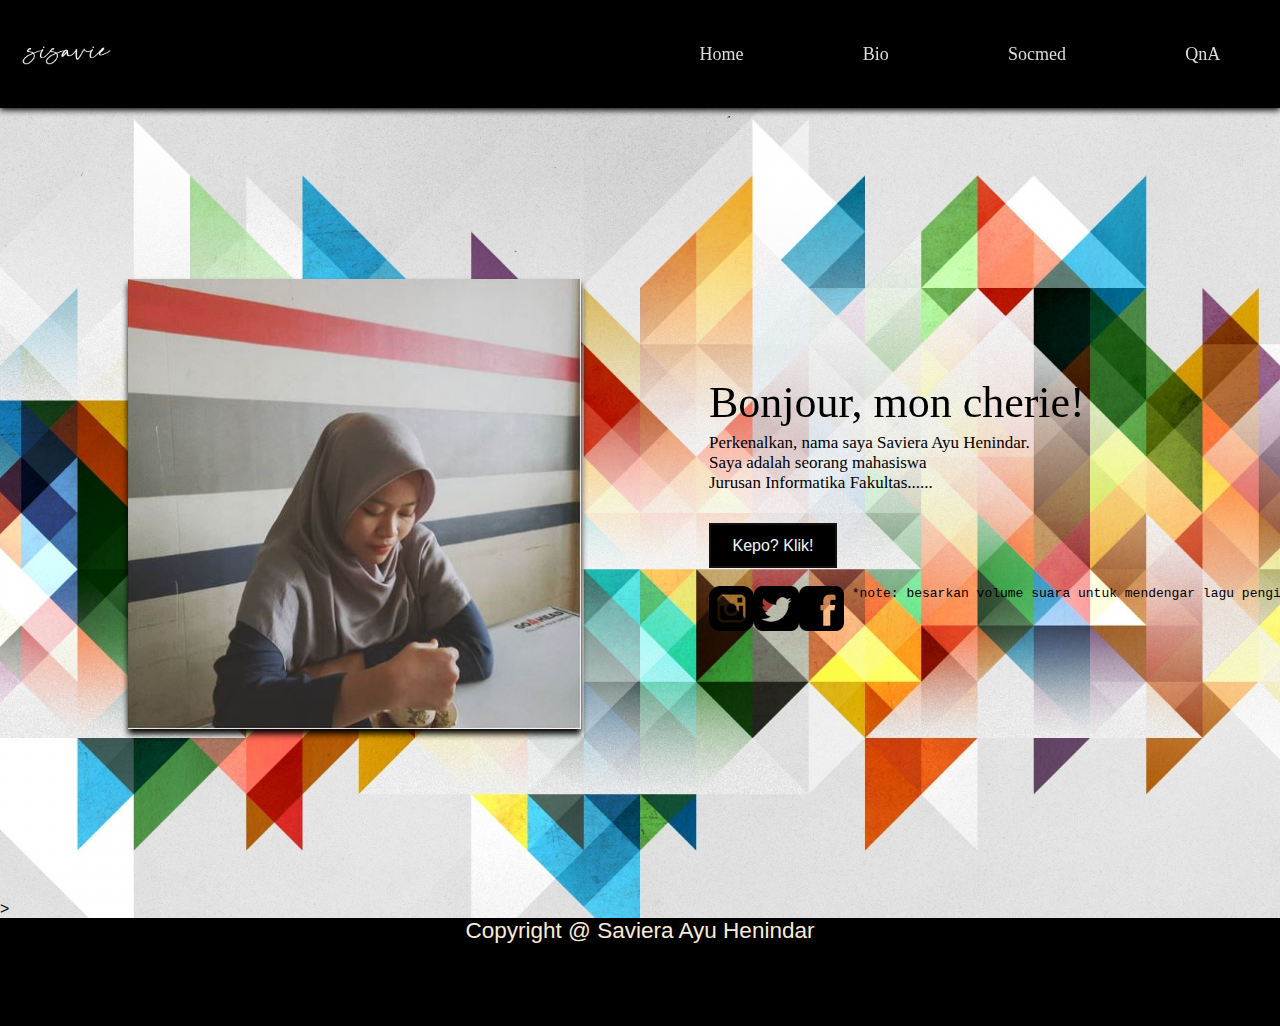
==== index.html @ 83ce90f1 "Update index.html" ====
<!DOCTYPE>
<HTML>
<head>  <meta charset="utf-8">
    <meta name="viewport" content="width=device-width,initial-scale=1.0"> 
    <meta http-equiv="X-UA-Compatible" content="ie=edge">
    <link href="https://fonts.googleapis.com/css?family=Playfair+Display|Roboto+Slab|Homemade+Apple&display=swap" rel="stylesheet"/>
    <link rel="stylesheet" href="./style.css"/>
    <title> Welcome! </title>
    </head>
<body>
    <header>
        <div class="logo-container">
        <img src="./image/logoosaya.png"  alt="logo">
        </div>
    <nav>
        <ul class="nav-links">
          <li><a class="nav-link" href="index.html">Home</a></li>
           <li><a class="nav-link" href="bio.html">Bio</a></li>
            <li> <a class="nav-link" href="medsos.html">Socmed</a></li>
            <li> <a class="nav-link" href="qna.html">QnA</a></li>
        
        </ul>
        
        </nav>
        
    
    </header>
    <main>
        <div clas="bekgron">
        
       <section class="presentation">
           <div class="cover">
          <img src="./image/fotosavi.JPG">
           </div> 
          <div class="introduction">
            <div class="intro-text">
             <h1> Bonjour, mon cherie!</h1>           
              <p> Perkenalkan, nama saya Saviera Ayu Henindar.
                <br>Saya adalah seorang mahasiswa 
                  <br>Jurusan Informatika Fakultas...... </p>
              </div>
              <div class="cta">
                <input class="cta-select" type="button"value="Kepo? Klik!"
                onclick="window.location.href='bio.html'" />
                 <div class="logos">
               <a href="https://www.instagram.com/sisavie/">
           <img src="./image/instagram.png" alt="Instagram"></a>
              
               <a href="https://twitter.com/sisavieraayu/">
            <img src="./image/twitter-sign.png" alt="Twitter">
            </a>
               
               <a href="https://www.facebook.com/shavierayuhe">
               <img src="./image/icon.png" alt="Facebook">
               </a>
                     <br>
                    <br> <pre> *note: besarkan volume suara untuk mendengar lagu pengiring </pre>
           </div> 
              </div>
           </div>
        </section>
        </div>>
    </main>
    <audio src="music.mp3" autoplay="autoplay" hidden="hidden"></audio>
    <footer>
        <center>
    <p> Copyright @ Saviera Ayu Henindar</p>
        </center>
    </footer>
    
    </body>


</HTML>
---- style.css ----
*{
  margin:0px;
  padding:0px;
box-sizing:border-box;   
    
}
body{
    font-family: 'Roboto Slab','Playfair Display','Homemade+Apple','Raleway' serif;
    font-family: 'Quicksand', sans-serif;
    font-family: 'Poppins', sans-serif;
    background-image: url(./image/bakgrond.jpg);
    background-position: center;
    
}
/*.bekgron {
    background-image: url(./image/bakgrond.jpg);
  -webkit-filter: blur(5px);
  -moz-filter: blur(5px);
  -o-filter: blur(5px);
  -ms-filter: blur(5px);
  filter: blur(5px);
  position: fixed;
  width: 100%;
  height: 100%;
  top: 0;
  left: 0;
  z-index: -1;
}*/

button{ 
    font-family: 'Roboto Slab';
}

header{
    display: flex;
    background-color:black;
    width: 100%;
    margin: auto;
    height: 12vh;
    align-items: center;
     filter: drop-shadow(0px 2px 3px black);
}
.logo-container,.nav-links{
    display:flex;
}
.logo-container{
   
    flex:1;   
}

.logo-container img{
    width: 120px;
    height:auto;
    padding-left: 1vw;
}
nav{
    flex:1;   
}
.nav-links{
   justify-content:space-around; 
    list-style: none;
    
}
.nav-link{
    color: gainsboro;
    font-size: 18px;
    text-decoration: none;
    font-family: Roboto lab;
}
.nav-links li a:hover{
    color: yellow;
    
}

.presentation{
    display: flex;
     width: 100%;
     margin: auto;
     min-height: 88vh;
    align-items:center;
     }
.biomain {
    display: flex;
     width: 100%;
     margin: auto;
     min-height: 88vh;
   /* background-color: cornsilk*/;
    align-items:center;
    align-content: space-between;
}
    
}
.introduction{
    flex:2;
    padding-right: 10px;
}
.intro-text h1{
    font-size: 44px;
    font-weight:60;
    background: black;
    font-family: Homemade Apple;
    -webkit-background-clip: text;
    -webkit-text-fill-color:transparent;
}
.intro-text p{
    margin-top:5px;
    font-size: 17px;
    color:black;
  font-family: Poppins;
}
.cta{
    padding: 30px 0px 0px 0px; 
}
.cta-select{
    border: 2px solid #121212;
    background: black;
    color: whitesmoke;
    width: 10vw;
    height: 5vh;
    cursor:pointer;
    font-size: 16px;
}

.cover{
    margin: 0vh 10vw 0vh 10vw;
    
}
.cover img{ 
   height: 50vh; 
   filter: drop-shadow(0px 5px 3px black);
   
}
.profileimage{
    flex:1;
    margin: 2vh 2vw 2vh 2vw;
    background-color:#e6b800;
     filter: drop-shadow(0px 3px 3px black);
    padding: 1vh 1vw 1vh 1vw;
    height: auto;
    display: column;
}
.profileimage h3{
    font-family: Roboto Slab;
    font-size:25px;
}
.profileimage img{
    height: 30vh; 
   filter: drop-shadow(0px 5px 3px black);
    margin: 2vh 4vw 2vh 4vw;
    border: 2px solid black;
}
.profileimage pre{
    font-size: : 1vh ;
    font-family: Poppins;
    color: whitesmoke;
}
.article{
    flex:4;
    background-color: #e6b800;
    margin: 2vh 0vw 2vh 0vw ;
    filter: drop-shadow(0px 3px 3px black);
    padding: 1vh 0vw 1vh 1vw;
}
.article h3{
    font-size: 25px;
    font-family: Roboto Slab;
}
.article pre{
    font-family: Poppins;
    font-size: 2.5vh;
    color: whitesmoke;
} 
.media{
    flex:2;
    margin: 2vh 1vw 2vh 2vw; 
}
.blog {
    margin-bottom: 4vh;
    background-color:#e6b800;
    filter: drop-shadow(0px 3px 3px black);
    padding: 1vh 1vw 1vh 1vw;
}
.blog h3{
    font-size: 25px;
    font-family: Roboto Slab;
}
.blog iframe{
    width: 25vw;
    height: 30vh;
    border: 2px solid black;
    text-decoration: none;
    color: black;
}
.media p{
    text-decoration: none;
    color: black;
}
.Video {
    background-color:#e6b800;
    filter: drop-shadow(0px 3px 3px black);
    padding: 1vh 1vw 1vh 1vw;
}
.Video h3{
    font-size: 25px;
    font-family: Roboto Slab;
}
.Video iframe{
    width: 25vw;
    height: 30vh;
    border: 2px solid black;
    text-decoration: none;
    color: black;
}
.Video p{
    text-decoration: none;
    color: black;
}
.logos {
    margin: 2vh 20vw 0vh 0vw;
    justify-content: space-between;
    display: flex;
    
    
    
   
}
.logos a:hover {
   background-color: yellow;
   filter: blur(1px); 
    
   
}
.logos img{
    height: 5vh;
}
.instagram,.twitter,.Facebook {
    flex:1;
    margin: 0vh 0vw 0vh 5vw;
   
}
.instagram img{
    height: 20vh;
}
.twitter img{
    height: 20vh;
}
.facebook img{
    height: 20vh;
}
.instagram p{
    font-family: Roboto Slab;
    font-size: 5vh;
   
}
.twitter p{
    font-family: Roboto Slab;
    font-size: 5vh;
  
}
.Facebook p{
    font-family: Roboto Slab;
    font-size: 5vh;
   
}
.facebook a:hover {
   background-color: yellow;
    filter: blur(1px);} 
.twitter a:hover {
   background-color: yellow;
    filter: blur(1px);} 
.instagram a:hover {
   background-color: yellow;
    filter: blur(1px);} 
.qnawrap{
    display: flex;
    flex-direction: column;
     width: 100%;
     margin: auto;
     min-height: 88vh;
    align-items:center;
    text-align: center;
    
    

}
.content{
    background-color: #e6b800;
    padding: 1vh 1vw 1vh 1vw;
    height:auto;
    margin-top: 5vh;
    font-family: Poppins;
}
.content h1{
    font-family: Roboto Slab;
}
.content h3{
    font-family: Quicksand;
}
.content input{
    height: 4vh;
}
footer{
    background-color:black;
    width: 100%;
    height: 12vh;
    align-items: center;
    padding top: 5vh;

}
footer p{
    color: antiquewhite;
    font-size: 2.5vh; }

@media screen and (max-width: 1024px){
    .nav-link{
    
    font-size: 5vh;
    }
    .presentation{
        flex-direction:column;
    }
    .biomain{
        flex-direction:column;
    }
    .introduction{
        margin-top: 1vh;
        text-align: center;
    }
    .intro-text h1{ 
    font-size: 7vh;
    }
    .intro-text p{
        font-size: 2.5vh;
    }
    .cta{
        padding: 10px 0px 0px 0px;
    }
    .cta-select{
    border: 2px solid #121212;
    background: transparent;
    color: #121212;
    width: 18vw;
    height: 5vw;
    cursor:pointer;
    font-size: 2vh;
}
    .cover{
    margin: 3vh 10vw 3vh 10vw;
    
}
    .cover img{
        height: 45vh;
    }
    .nav-link{
        font-size:4vw;
    }
    .logo-container img{
    width: 100px;
    height:auto;
   
    }
    .profileimage{
       width : 90vw;
        height: auto;
        margin: 5vh 10vw 3vh 10vw;
    }
    .profileimage p{
    font-size: : 2vw;
        padding: 2vh 1vw 2vh 1vw;}
    .profileimage h3{
      font-size: 2.5vw;
        text-align: center;
}
    .article{
        margin: 3vh 1vw 5vh 1vw;
        width : 90vw;
        height: auto;
    }
    .article h3{
        font-size: 5vw;
    }
    .article pre{
        font-size: 2.5vw;
    }
    .media {
        margin: 5vh 10vw 3vh 10vw;
        width : 90vw;
        height: auto;}
    
     .media h3{
        font-size: 5vw;
        margin: 5vh 4vw 0vh 4vw;
    }
    .media iframe{
       width: 70vw;
    height: 45vh;
       margin: 2vh 4vw 5vh 1vw;
        
    }
 .logos {
    margin: 2vh 20vw 0vh 20vw;
    justify-content: space-between;
    display: flex;
}

   .instagram,.twitter,.Facebook {
    margin: 10vh 0vh 0vh 0vh;
        
}
    .instagram img,.twitter img ,.Facebook img{
    height: 25vh;
    }
    .instagram h3,.twitter h3,.Facebook h3 {
        font-size: 5vw;} 
 footer p {
   
    font-size: 2.5vh; 
    } 
    .nama input {
        display: flex;
        justify-content: space-around;
    }
}
@media screen and (max-width: 600px){
        .nav-link{
    
    font-size: 5vh;
    }
    .presentation{
        flex-direction:column;
    }
    .biomain{
        flex-direction:column;
    }
    .introduction{
        margin-top: 1vh;
        text-align: center;
    }
    .intro-text h1{ 
    font-size: 7vh;
    }
    .intro-text p{
        font-size: 2.5vh;
    }
    .cta{
        padding: 10px 0px 0px 0px;
    }
    .cta-select{
    border: 2px solid #121212;
    background: transparent;
    color: #121212;
    width: 18vw;
    height: 5vw;
    cursor:pointer;
    font-size: 2vh;
}
    .cover{
    margin: 3vh 10vw 3vh 10vw;
    
}
    .cover img{
        height: 45vh;
    }
    .nav-link{
        font-size:4vw;
    }
    .logo-container img{
    width:  100px;
    height:auto;
   
    }
    .profileimage{
       width : 90vw;
        height: auto;
        margin: 5vh 10vw 3vh 10vw;
    }
    .profileimage p{
    font-size: : 2.5vw;
         padding: 2vh 1vw 2vh 1vw;
    }
    .profileimage h3{
      font-size: 5vw;
}
    .article{
       margin: 3vh 10vw 3vh 10vw;
        width : 90vw;
        height: auto;
    }
    .article h3{
        font-size: 5vw;
    }
    .article pre{
        font-size: 3vw;
    }
    .media {
        margin: 5vh 10vw 3vh 10vw;
        width : 90vw;
        height: auto;
    }
    
     .media h3{
        font-size: 5vw;
        margin: 5vh 4vw 0vh 4vw;
    }
    .media iframe{
       width: 70vw;
        height: 45vh;}  
    }
   .logos {
    padding: 2vh 10vw 0vh 10w;
    justify-content: space-between;
       display: flex;}
  .instagram,.twitter,.Facebook {
    margin: 10vh 0vh 0vh 0vh;
        
}
    .instagram img,.twitter img ,.Facebook img{
    height: 25vh;
    }
    .instagram h3,.twitter h3,.Facebook h3 {
     font-size: 5vw;
}
 footer p {
   
    font-size: 2.5vh; 
    }   
}
@media screen and (max-width: 300px){
        .nav-link{
    
    font-size: 5vh;
    }
    .presentation{
        flex-direction:column;
    }
    .biomain{
        flex-direction:column;
    }
    .introduction{
        margin-top: 1vh;
        text-align: center;
    }
    .intro-text h1{ 
    font-size: 7vh;
    }
    .intro-text p{
        font-size: 2.5vh;
    }
    .cta{
        padding: 10px 0px 0px 0px;
    }
    .cta-select{
    border: 2px solid #121212;
    background: transparent;
    color: #121212;
    width: 18vw;
    height: 5vw;
    cursor:pointer;
    font-size: 2vh;
}
    .cover{
    margin: 3vh 10vw 3vh 10vw;
    
}
    .cover img{
        height: 45vh;
    }
    .nav-link{
        font-size:4vw;
    }
    .logo-container img{
    width: 100px;
    height:auto;
   
    }
    .profileimage{
        width : 90vw;
        height: auto;
        margin: 5vh 10vw 3vh 10vw;
    }
    .profileimage p{
    font-size: : 2.5vw;
       padding: 2vh 1vw 2vh 1vw;
    }
    .profileimage h3{
      font-size: 5vw;
}
    .article{
       margin: 3vh 10vw 3vh 10vw;
        width : 90vw;
        height: auto;
    }
    .article h3{
        font-size: 5vw;
    }
    .article pre{
        font-size: 3vw;
    }
    .media {
        margin: 5vh 10vw 3vh 10vw;
        width : 90vw;
        height: auto;
    }
    
     .media h3{
        font-size: 5vw;
        margin: 5vh 4vw 0vh 4vw;
    }
    .media iframe{
       width: 70vw;
    height: 45vh;

        
    }
    .instagram,.twitter,.Facebook {
    margin: 10vh 0vh 0vh 0vh;
        
}
    .instagram img,.twitter img ,.Facebook img{
    height: 25vh;
    }
    .instagram h3,.twitter h3,.Facebook h3 {
     font-size: 5vw;
}
  .logos {
    margin: 2vh 20vw 0vh 0vw;
    justify-content: space-between;
    display: flex;
}
 .footer p {
   
    font-size: 2.5vh; 
    }   
}
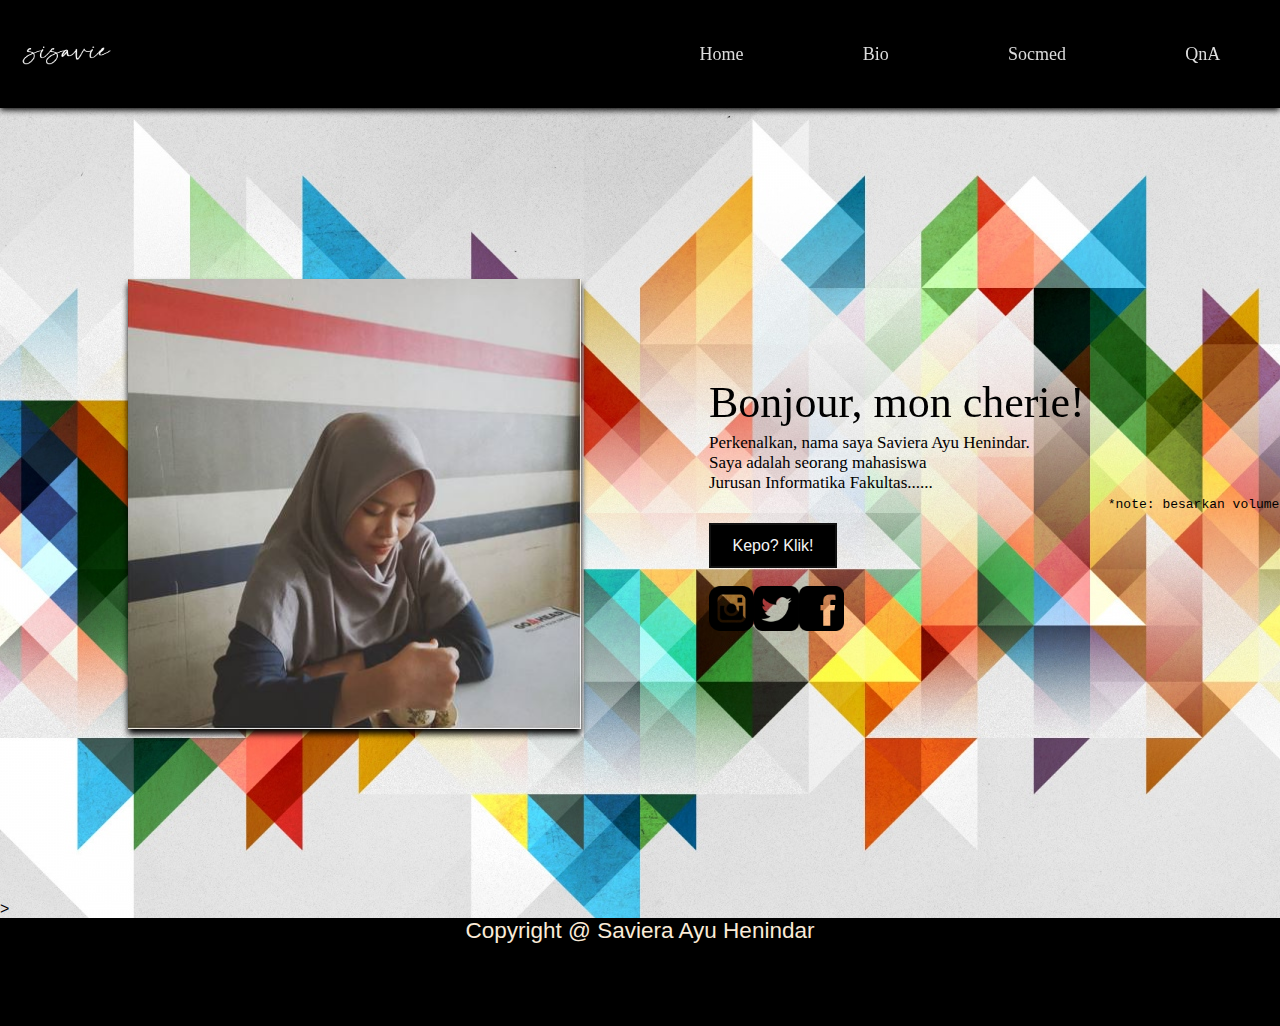
==== commit 7d1415b5: "Update index.html" ====
--- a/index.html
+++ b/index.html
@@ -53,11 +53,10 @@
                <a href="https://www.facebook.com/shavierayuhe">
                <img src="./image/icon.png" alt="Facebook">
                </a>
-                     <br>
-                    <br> <pre> *note: besarkan volume suara untuk mendengar lagu pengiring </pre>
            </div> 
               </div>
            </div>
+             <br> <pre> *note: besarkan volume suara untuk mendengar lagu pengiring </pre>
         </section>
         </div>>
     </main>
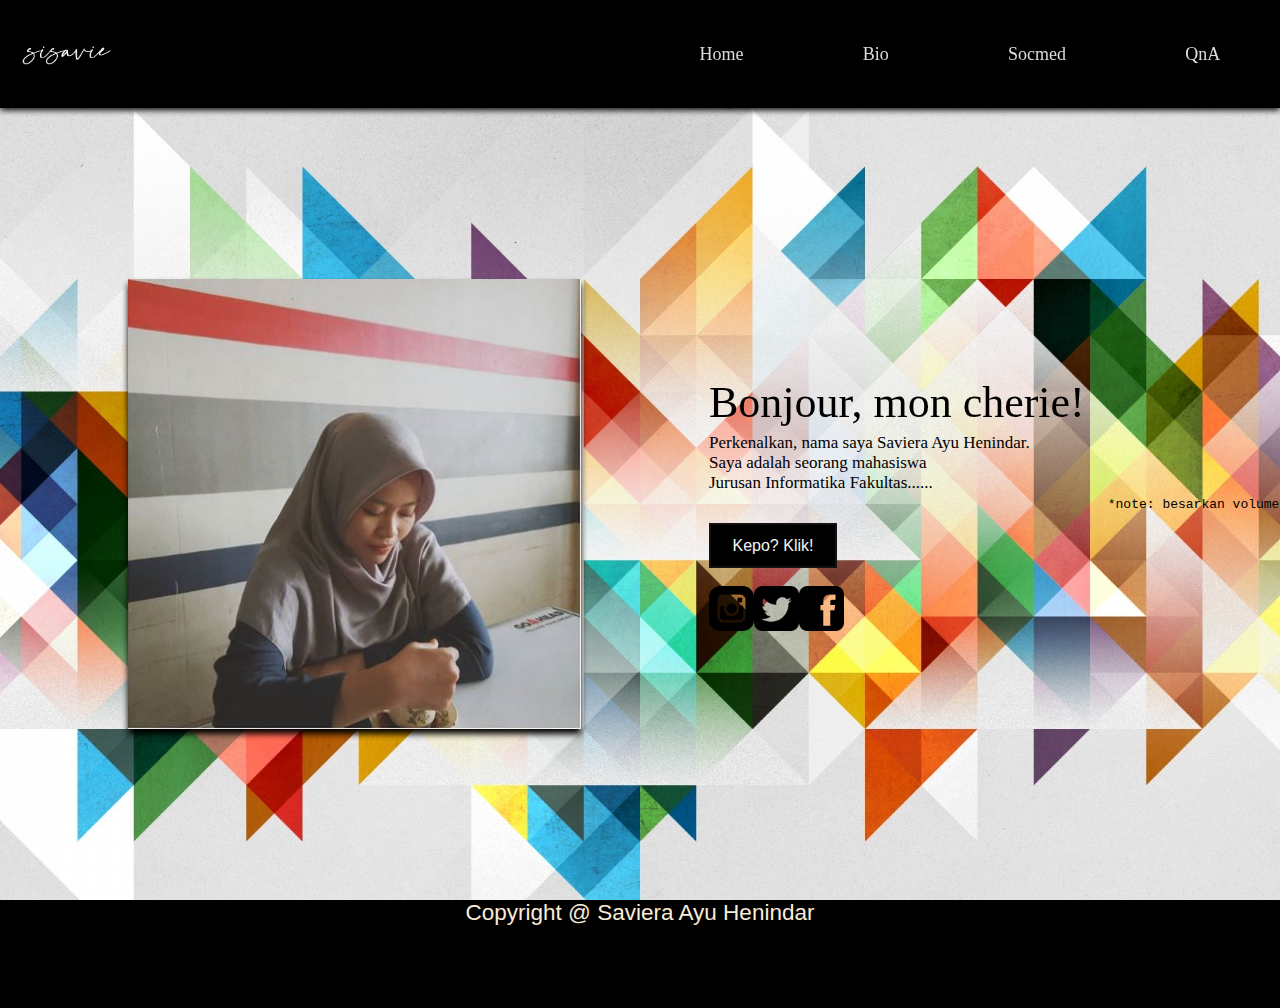
==== commit 06f17007: "Update index.html" ====
--- a/index.html
+++ b/index.html
@@ -58,7 +58,7 @@
            </div>
              <br> <pre> *note: besarkan volume suara untuk mendengar lagu pengiring </pre>
         </section>
-        </div>>
+        </div>
     </main>
     <audio src="music.mp3" autoplay="autoplay" hidden="hidden"></audio>
     <footer>
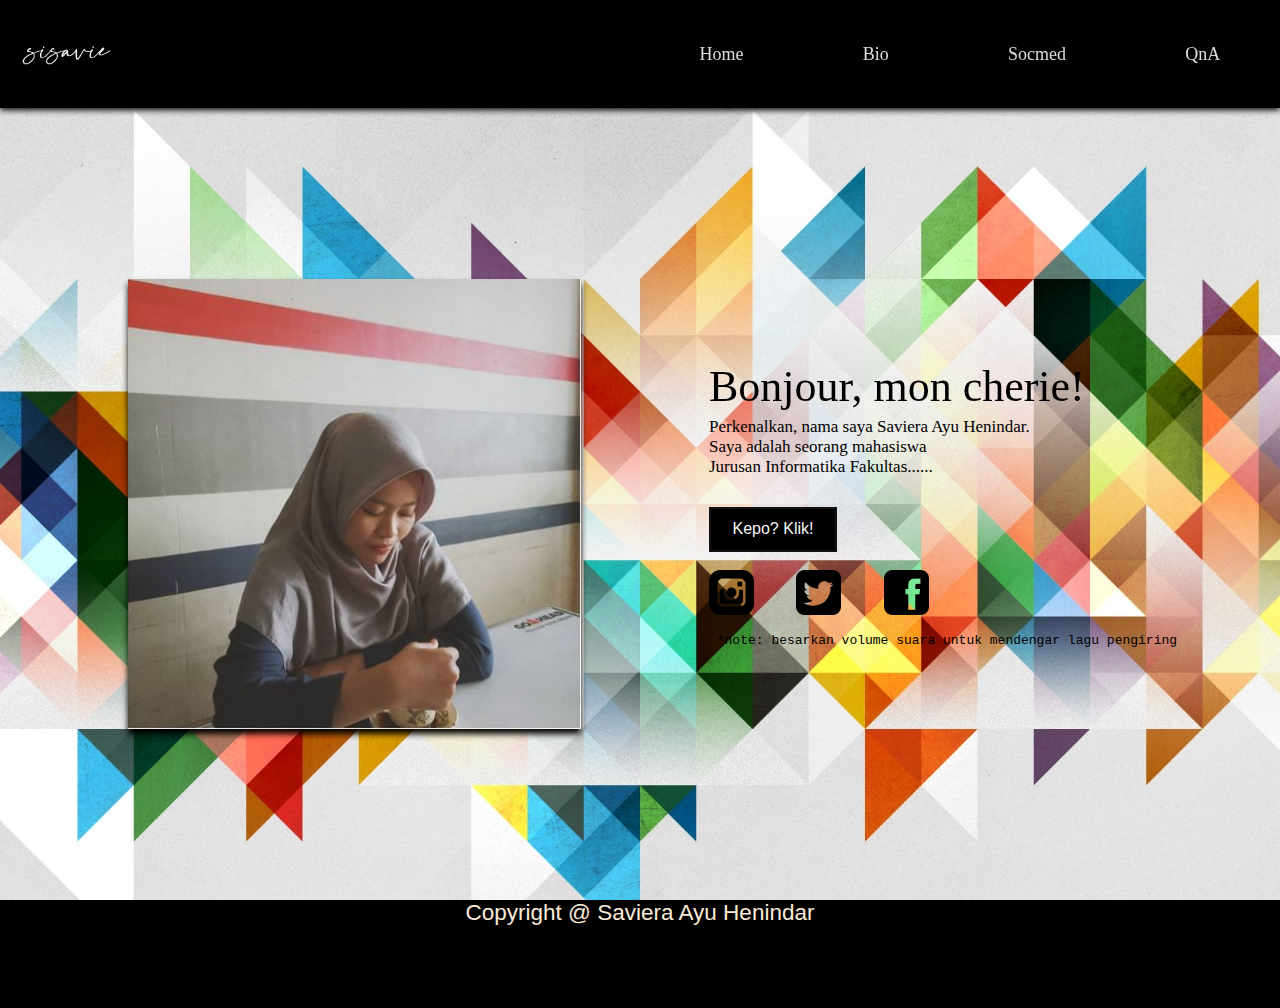
==== commit 19ef4bfb: "Update index.html" ====
--- a/index.html
+++ b/index.html
@@ -55,8 +55,9 @@
                </a>
            </div> 
               </div>
+                  <br> <pre> *note: besarkan volume suara untuk mendengar lagu pengiring </pre>
            </div>
-             <br> <pre> *note: besarkan volume suara untuk mendengar lagu pengiring </pre>
+
         </section>
         </div>
     </main>
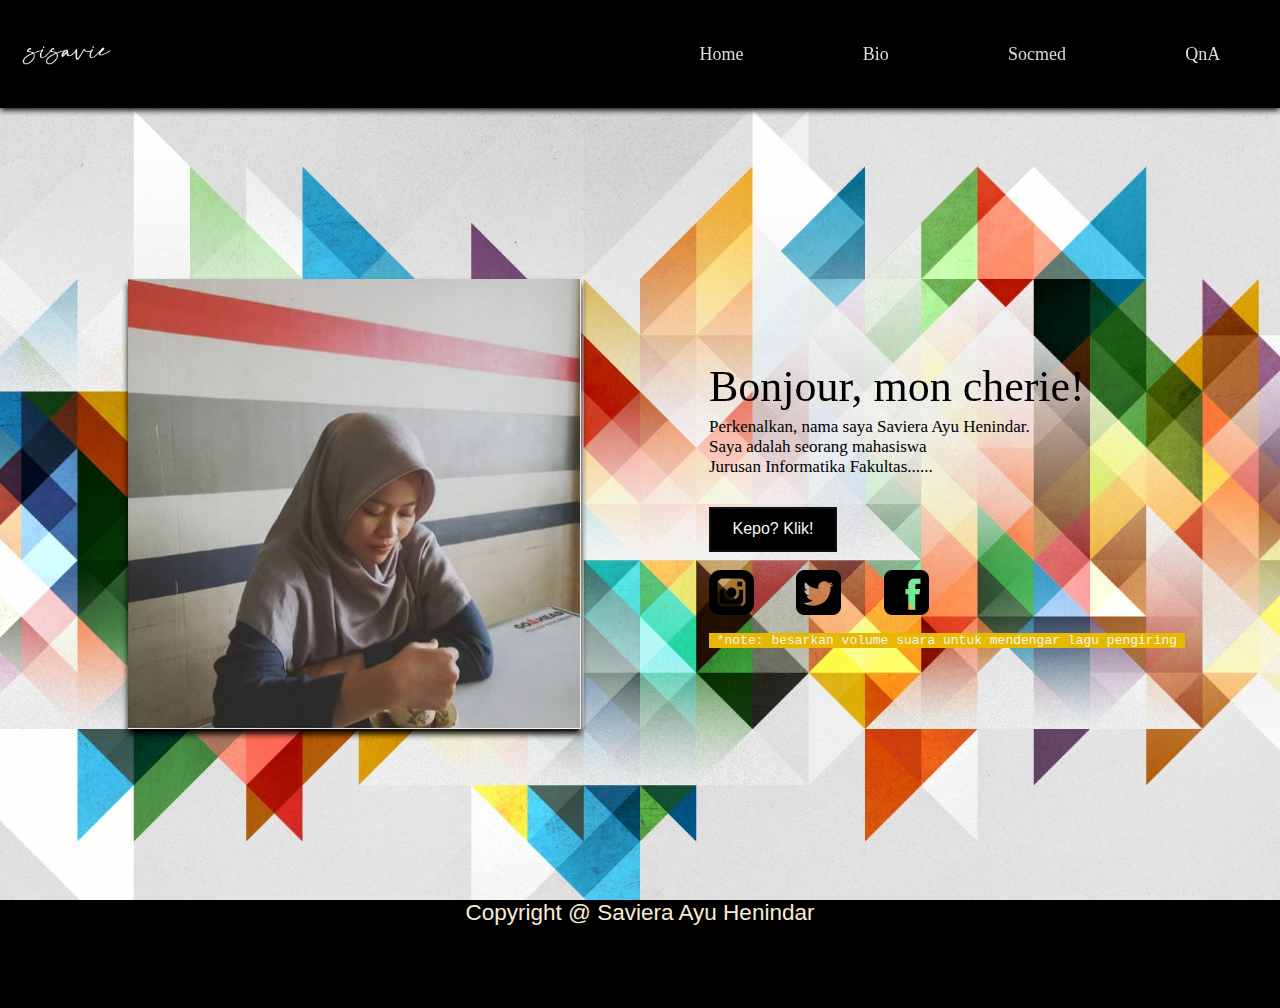
==== commit 9d9ad085: "Update index.html" ====
--- a/index.html
+++ b/index.html
@@ -55,7 +55,7 @@
                </a>
            </div> 
               </div>
-                  <br> <pre> *note: besarkan volume suara untuk mendengar lagu pengiring </pre>
+                  <br> <pre style="color:whitesmoke; background-color:#e6b800 "> *note: besarkan volume suara untuk mendengar lagu pengiring </pre>
            </div>
 
         </section>
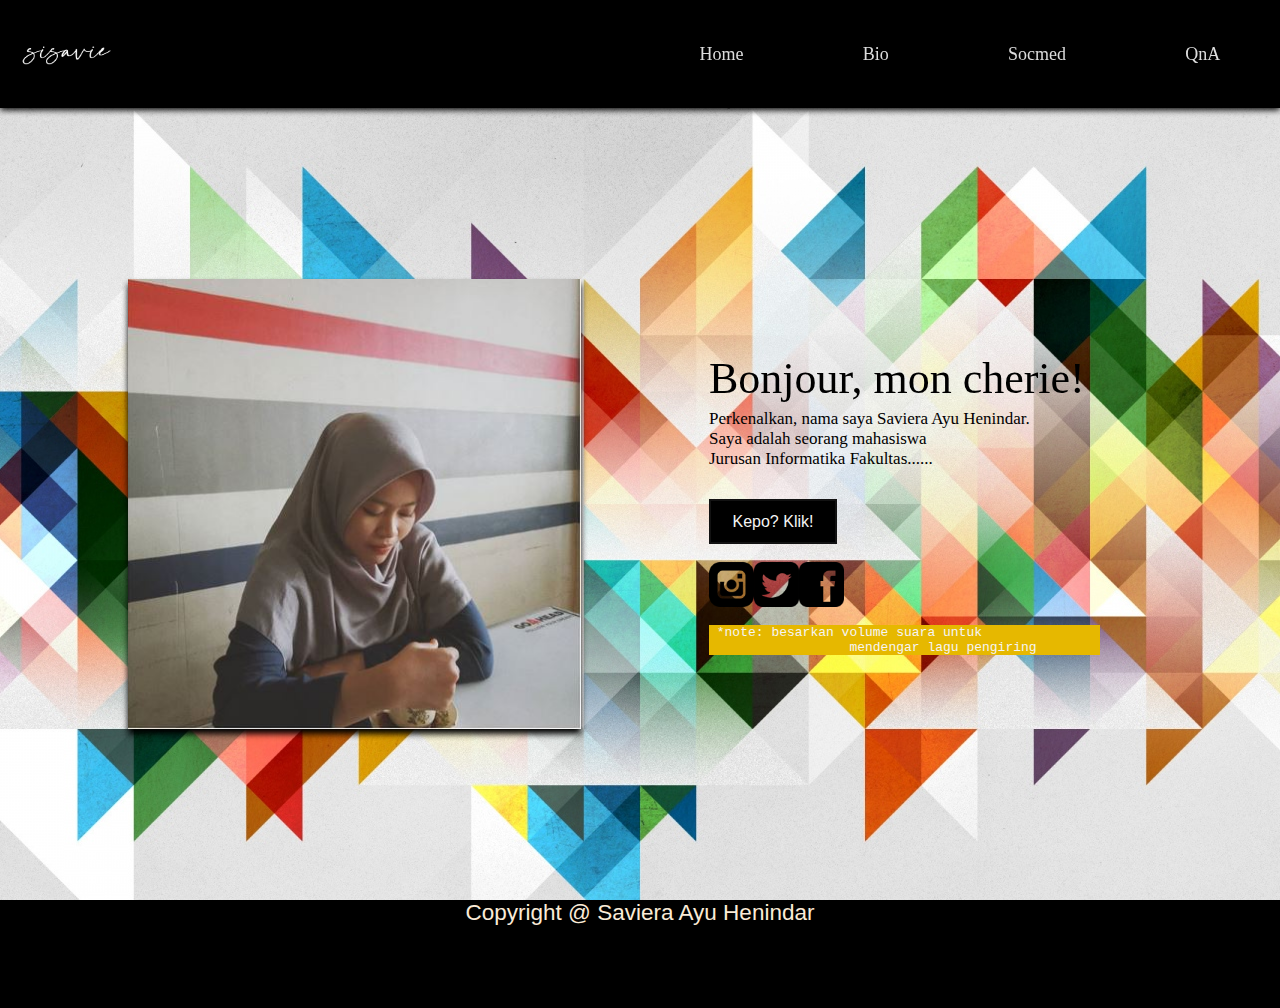
==== commit abf7d32c: "Update index.html" ====
--- a/index.html
+++ b/index.html
@@ -55,7 +55,8 @@
                </a>
            </div> 
               </div>
-                  <br> <pre style="color:whitesmoke; background-color:#e6b800 "> *note: besarkan volume suara untuk mendengar lagu pengiring </pre>
+                  <br> <pre style="color:whitesmoke; background-color:#e6b800 "> *note: besarkan volume suara untuk 
+                  mendengar lagu pengiring </pre>
            </div>
 
         </section>
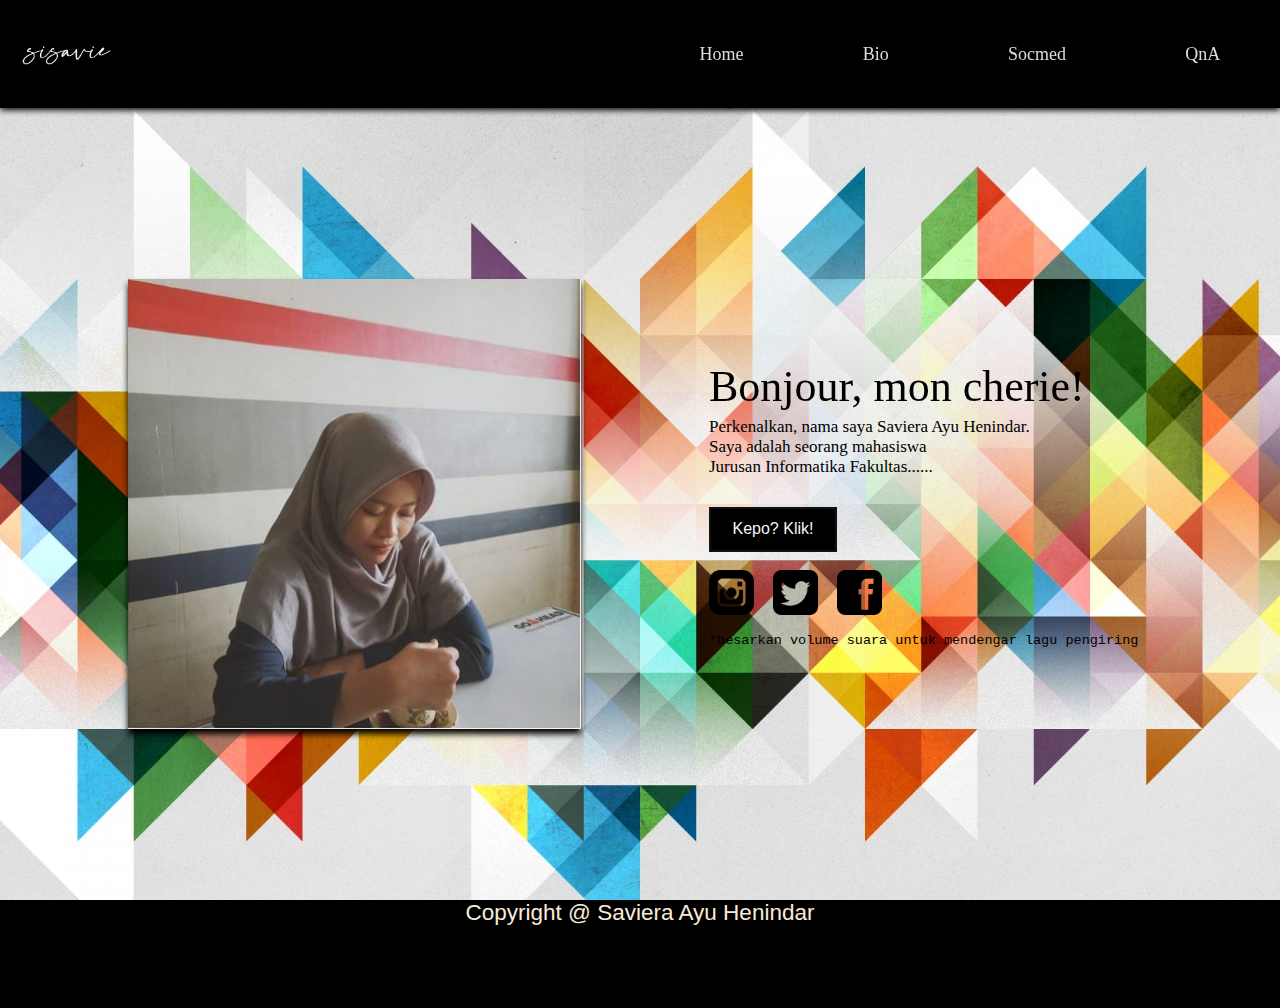
==== commit 89a0d50b: "Update index.html" ====
--- a/index.html
+++ b/index.html
@@ -55,8 +55,7 @@
                </a>
            </div> 
               </div>
-                  <br> <pre style="color:whitesmoke; background-color:#e6b800 "> *note: besarkan volume suara untuk 
-                  mendengar lagu pengiring </pre>
+              <br> <pre style="color:black; font-size: 1.5vh">*besarkan volume suara untuk mendengar lagu pengiring</pre>
            </div>
 
         </section>
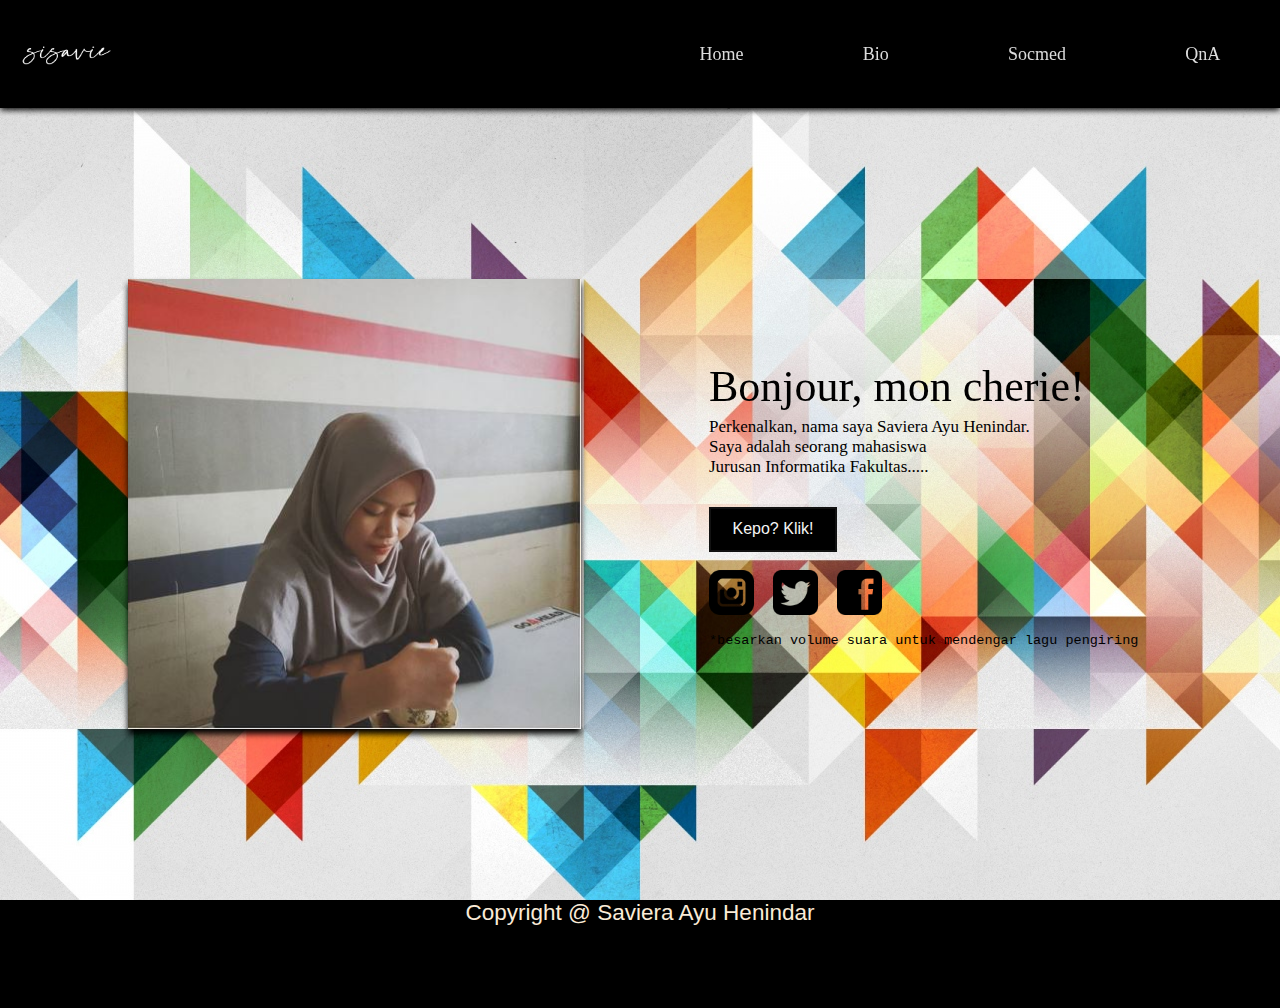
==== commit 7b955dce: "Update index.html" ====
--- a/index.html
+++ b/index.html
@@ -37,7 +37,7 @@
              <h1> Bonjour, mon cherie!</h1>           
               <p> Perkenalkan, nama saya Saviera Ayu Henindar.
                 <br>Saya adalah seorang mahasiswa 
-                  <br>Jurusan Informatika Fakultas...... </p>
+                  <br>Jurusan Informatika Fakultas..... </p>
               </div>
               <div class="cta">
                 <input class="cta-select" type="button"value="Kepo? Klik!"
